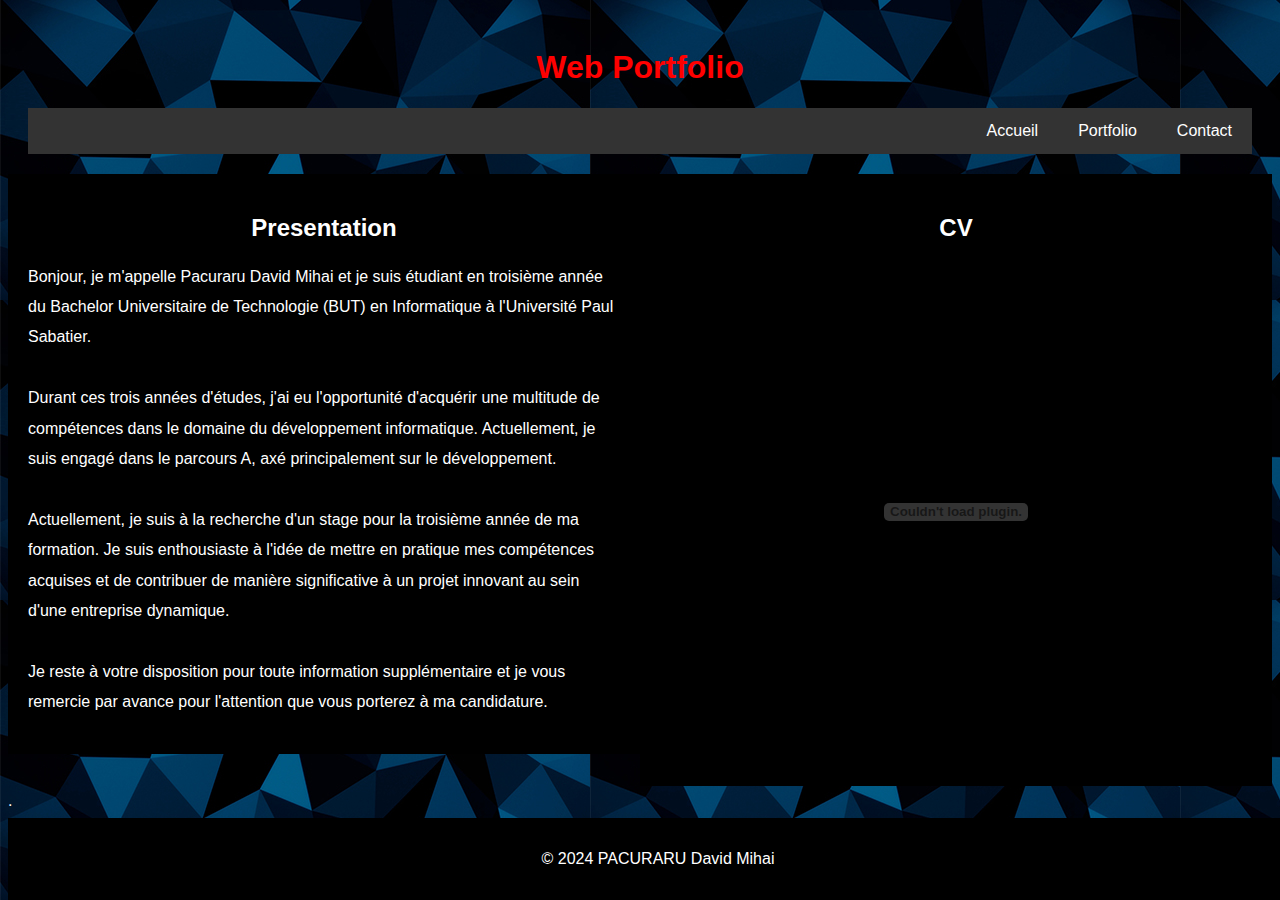
==== index.html @ b5795e35 "First Commit" ====
<!DOCTYPE html>
<html lang="en">
<head>
    <meta charset="UTF-8">
    <meta name="viewport" content="width=device-width, initial-scale=1.0">
    <link rel="stylesheet" href="style.css">
    <title>Your Name - Portfolio</title>
</head>
<body>
    <header>
        <h1 id="main-title">Web Portfolio</h1>
        
        <div class="navbar">
            
            
            <a href="contact.html">Contact</a></li>  
            <div class="dropdown">
                <button class="dropbtn">Portfolio</button>
                <div class="dropdown-content">
                    <a href="1st-year.html">1ere année</a>
                    <a href="2nd-year.html">2ème année</a>
                    <a href="3rd-year.html">3ème année</a>
                </div>
            </div>
            <a href="index.html">Accueil</a></li>   
            
            
        </div>
    </header>

    <div class="div_standard" id="div-presentation">
    <section id="section_presentation">
        <h2>Presentation</h2>
        <p> 

Bonjour, je m'appelle Pacuraru David Mihai et je suis étudiant en troisième année du Bachelor Universitaire de Technologie (BUT) en Informatique à l'Université Paul Sabatier.
<br>
<br>
Durant ces trois années d'études, j'ai eu l'opportunité d'acquérir une multitude de compétences dans le domaine du développement informatique. Actuellement, je suis engagé dans le parcours A, axé principalement sur le développement.
<br>
<br>
Actuellement, je suis à la recherche d'un stage pour la troisième année de ma formation. Je suis enthousiaste à l'idée de mettre en pratique mes compétences acquises et de contribuer de manière significative à un projet innovant au sein d'une entreprise dynamique.
<br>
<br>
Je reste à votre disposition pour toute information supplémentaire et je vous remercie par avance pour l'attention que vous porterez à ma candidature.

        </p>
    </section>
    </div>
    
    <div class="div_standard" id="div-presentation">
    <section id="section_CV">
        <h2>CV</h2>
        <embed src="Images/CV_2024-01-16_David_Pacuraru.pdf" type="application/pdf" />
    </section>
    </div>

    <p>.<br>
    <br></p>
    <!-- Additional content goes here -->

    <footer>
        <p>&copy; 2024 PACURARU David Mihai</p>
    </footer>

    <script src="script.js"></script>
</body>
</html>
---- style.css ----
body {
    background-color: black;
    background-image: url(Images/background.jpg);
    color: white;
    font-family: 'Arial', sans-serif;
}

header {
    
    padding: 20px;
    text-align: center;
}

h2 {
    text-align: center;
}

#main-title {
    color: red;
}

nav ul {
    list-style: none;
}

nav ul li {
    display: inline;
    margin-right: 20px;
}

nav ul ul {
    display: none;
}

nav ul li:hover > ul {
    display: inherit;
}

section {
    padding: 20px;
}

footer {
    background-color: black;
    color: white;
    text-align: center;
    padding: 10px;
    position: fixed;
    bottom: 0;
    width: 100%;
}


.navbar {
    background-color: #333;
    overflow: hidden;
}
.navbar a {
    float: right;
    color: white;
    text-align: center;
    padding: 14px 20px;
    text-decoration: none;
    display: inline-block;
}
.navbar a:hover {
    background-color: #ddd;
    color: #333;
}

.dropdown {
    float: right;
    overflow: hidden;
}
  
.dropdown .dropbtn {
    font-size: 16px;  
    border: none;
    outline: none;
    color: white;
    padding: 14px 20px;
    background-color: inherit;
    margin: 0;
}
  .dropdown-content {
    display: none;
    position: absolute;
    background-color: #f9f9f9;
    min-width: 160px;
    box-shadow: 0px 8px 16px 0px rgba(0,0,0,0.2);
    z-index: 1;
}
.dropdown-content a {
    float: none;
    color: black;
    padding: 12px 16px;
    text-decoration: none;
    display: block;
    text-align: left;
}

.dropdown-content a:hover {
    background-color: #ddd;
}

.dropdown:hover .dropdown-content {
    display: block;
}


.div_standard {
    background-color: black;
    margin: 0;
    padding: 0;
}

#div-presentation {
    float: left;
    width: 50%;
}

#div-CV {
    float: right;
    width: 50%;
    height: 50%;
}

embed {
    width: 100%;
    height: 500px;
}

p {
    line-height: 1.9;
}

.comp_container {
    display: flex;
    height: 100%;
}

.block {
    flex: 1;
    display: flex;
    justify-content: center;
    align-items: center;
    color: white;
    font-size: 24px;
    height: 100px;
}

#block1 { background-color: #FF0000; }
#block2 { background-color: #FFA500;
    color: black; }
#block3 { background-color: #F1EA00;
    color: black; }
#block4 { background-color: #8CE200;
    color: black; }
#block5 { background-color: #0023FF; }
#block6 { background-color: #000000; }
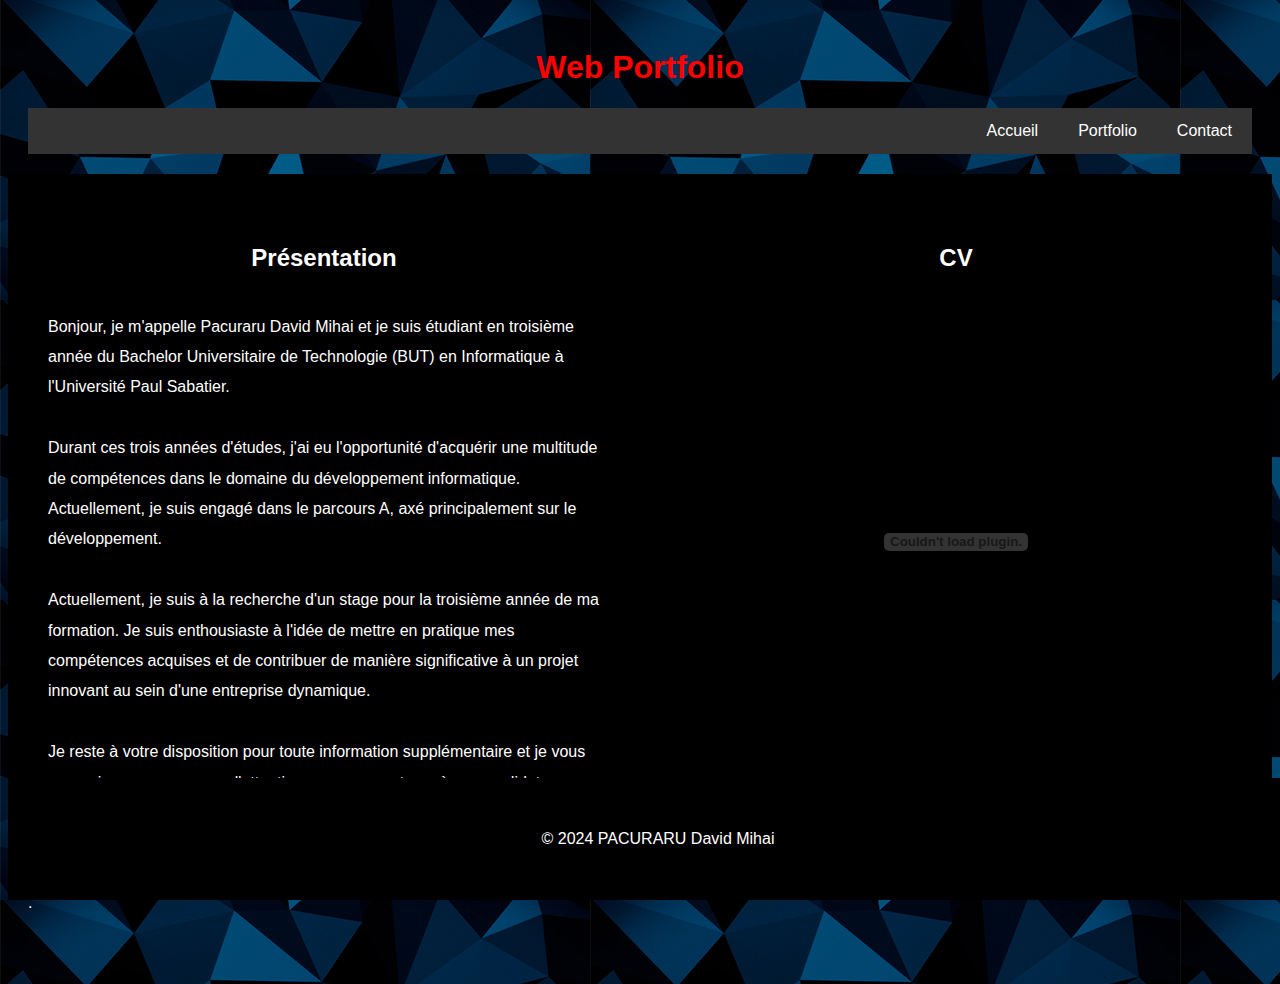
==== commit bf493048: "first commit" ====
--- a/index.html
+++ b/index.html
@@ -30,7 +30,7 @@
 
     <div class="div_standard" id="div-presentation">
     <section id="section_presentation">
-        <h2>Presentation</h2>
+        <h2>Présentation</h2>
         <p> 
 
 Bonjour, je m'appelle Pacuraru David Mihai et je suis étudiant en troisième année du Bachelor Universitaire de Technologie (BUT) en Informatique à l'Université Paul Sabatier.
@@ -52,6 +52,7 @@
     <section id="section_CV">
         <h2>CV</h2>
         <embed src="Images/CV_2024-01-16_David_Pacuraru.pdf" type="application/pdf" />
+        <br><br><br><br><br>
     </section>
     </div>
 
--- a/style.css
+++ b/style.css
@@ -13,10 +13,19 @@
 
 h2 {
     text-align: center;
+    padding-top: 30px;
+}
+
+h3 {
+    padding: 10px;
 }
 
 #main-title {
     color: red;
+}
+
+p {
+    padding: 20px;
 }
 
 nav ul {
@@ -157,4 +166,23 @@
 #block4 { background-color: #8CE200;
     color: black; }
 #block5 { background-color: #0023FF; }
-#block6 { background-color: #000000; }+#block6 { background-color: #000000; }
+
+.h2_validation {
+    position: relative;
+    top: 10px;
+}
+
+#img-c {
+    width: 400px;
+}
+
+#img-ESporter {
+    width: 400px;
+    height: 130px;
+}
+
+#img-FastNotes {
+    width: 400px;
+}
+
